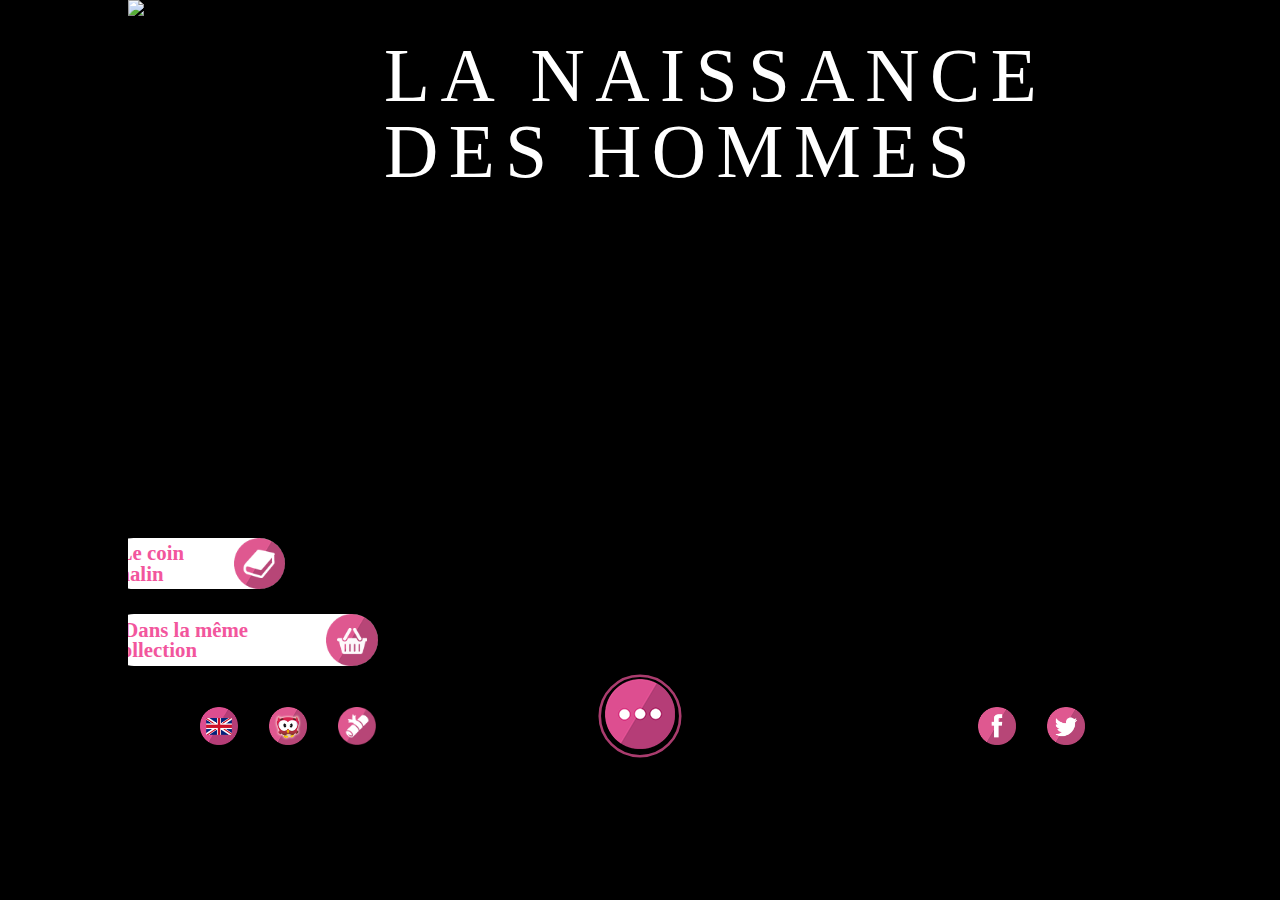
==== index.html @ 9b453ee8 "modifs" ====
<!DOCTYPE html>
<html>
    <head>
        <meta charset="utf-8" />
             <meta name="apple-mobile-web-app-capable" content="yes" />
		<script type="text/javascript" src="fr/js/jquery.js"></script>
		
		
 
      <!-- Plugin jQuery pour animations basées sur courbe de Bézier (ex : sinusoïde) -->
   

<script src="fr/js/jquery-ui.min.js"></script>
<!-- API CCom Interactive -->
<script src="fr/js/ccom.js"></script>
<!-- script rindra -->
 <script type="text/javascript" src="fr/js/script.js"></script>
 
 <script src="cordova.js"></script>

	<link rel="stylesheet" type="text/css" href="fr/css/style.css" />
        <link rel="apple-touch-icon" href="fr/iconoracle.png" />
        <style type="text/css">
		
		@font-face {
    font-family: "zilah";
    src: url(fr/img/zillah.otf);
		}
		@font-face{
	font-family: "Offside";
	src: url(fr/img/Offside-Regular.ttf);
}
  @font-face {
	font-family: "Lucida Grande";
	src: url(fr/img/LucidaGrande.ttc);
}
@font-face {
	font-family: "EccentricStd";
	src: url(fr/img/EccentricStd.otf);
}

@font-face{
	font-family: "Offside-Regular";
	src: url(fr/img/Offside-Regular.ttf);
}
  
  body {
	  font-family: "Offside-Regular";
  }
        #autreslivres {
    background-color: rgba(223, 233, 235, 0.7);
    border-radius: 10px;
    height: 85%;
    overflow: auto;
    padding: 0.9%;
    position: absolute;
    right: 5%;
    top: 7%;
    width: 15%;
    z-index: 2;
	}
	
.livre {
	width:100%;
	overflow:none;

}


#background img {
    height: 100%;
    left: 0;
    margin-left: auto;
    margin-right: auto;
    position: absolute;
    top: 0;
}


#titreCollec {
	font-family: "EccentricStd";
	font-weight: normal;
	color:#4e7b7a;
	font-size: 1.6em;
}

#lecture {
    height: 10%;
    width: 40%;
    z-index: 6;
}

#reduire {
	height: 3.1%;
    left: 92%;
    position: absolute;
    top: 3%;
    width: 4%;
    z-index: 6;
}

.plusMoins{
background-image: url(img/btn-ouvrir.png);
    background-repeat: no-repeat;
    background-size: 65% 100%;
    float: left;
    height: 100%;
    margin-right: 5%;
    width: 94%;
}

#titreCOUV {
	color: #fff;
    font-family: "zillah";
    font-size: 4.7em;
    font-weight: normal;
    height: 30%;
    left: 25%;
    letter-spacing: 0.14em;
    line-height: 1;
    position: absolute;
    top: 5%;
    width: 70%;
    z-index: 6;
}



#boiteBoutons{
	height: 5%;
    left: 4%;
    position: absolute;
    top: 92%;
    width: 30%;
    z-index: 6;

}

#boiteBoutons img {
	height:100%;
	float:left;
	margin-left:10%;
	
}

#boiteBoutons2{
	height: 5%;
    right: 5%;
    position: absolute;
    top: 92%;
    width: 15%;
    z-index: 6;

}

#boiteBoutons2 img {
	height:100%;
	float:left;
	margin-left:20%;
	
}

#btnChouette{
	height:100%;
	width:18%;
	background-image:urlfr/(resources/couv/img/btnChouette.png);
	background-repeat:no-repeat;
	background-size: 100% auto;
}
#btnanglais{
	background-image: url("fr/resources/couv/img/drapeau-anglais");
    background-repeat: no-repeat;
    background-size: 100% auto;
    height: 100%;
    left: 0%;
    position: absolute;
    top: 0;
    width: 18%;
}
#btnInfo{
	background-image: url("fr/resources/couv/img/btnInfo.png");
    background-repeat: no-repeat;
    background-size: 100% auto;
    height: 100%;
    left: 34%;
    position: absolute;
    top: 0;
    width: 18%;
}

#btnSon{
	background-image: url("fr/resources/couv/img/btnSon.png");
    background-repeat: no-repeat;

    background-size: 100% auto;
    height: 100%;
    left: 66%;
    position: absolute;
    top: 0;
    width: 18%;
}

#wrapper {
	  width: 1024px;
  margin-left:auto!important;
  margin-right:auto!important;
  height: 768px;
	
    position: relative!important;
	overflow:hidden;
}

#histoire {
	   
    top: 80%;
    left: -2%;
	 color: #f2569d;
	height:auto;
    /* overflow: hidden; */
    position: absolute;
    /* text-align: center; */
    z-index: 16;
    text-decoration: none;
    text-indent: 5%;
    background-color: #fff;
    padding: 0.5%;
    font-family: verdana;
	background-image:url("fr/img/icone-panier.png");
	background-repeat:no-repeat;
	background-size:contain;
	background-position:right;
	border-radius:2em;
	padding-right:5%;
	padding-top:0.5%;
	padding-bottom:0.5%;
	 
	font-weight:bold;
	font-size:1.3em;
	
	
}

#histoire a {
	 color: #f2569d;
}

#coinmalin {
	   
    top: 70%;
    left: -2%;
	 color: #f2569d;
	height:auto;
    /* overflow: hidden; */
    position: absolute;
    /* text-align: center; */
    z-index: 16;
   
    text-indent: 5%;
    background-color: #fff;
    padding: 0.5%;
    font-family: verdana;
	background-image:url("fr/img/icone-livre.png");
	background-repeat:no-repeat;
	background-size:contain;
	background-position:right;
	border-radius:2em;
	padding-right:5%;
	padding-top:0.5%;
	padding-bottom:0.5%;
	 
	font-weight:bold;
	font-size:1.3em;
	
	
}

#coinmalin a {
	 color: #f2569d;
	  text-decoration: none;
}

.chapitrepalpite {
	bottom: 0.25%;
    left: 45.15%;
	    height: 13.1%;
    width: 10.5%;
	position:absolute;
	opacity:0.7;
	
	z-index:9;
	
}
.swiper-container {
	margin:0 auto;
	position:relative;
	overflow:hidden;
	-webkit-backface-visibility:hidden;
	-moz-backface-visibility:hidden;
	-ms-backface-visibility:hidden;
	-o-backface-visibility:hidden;
	backface-visibility:hidden;
	/* Fix of Webkit flickering */
	z-index:1;
}
.swiper-container {
  width: 1024px;
  margin-left:auto!important;
  margin-right:auto!important;
  height: 768px;
 
  text-align: center;
}

.presentationlivre a{
	margin-bottom:10px;
}

        </style>
       
        
        <title>LA NAISSANCE DES HOMMES</title>
	</head>
	<body>

		<div id="wrapper">
            
           

            <div id="titreCOUV">LA NAISSANCE<br> DES HOMMES
            </div>
     
         		
          <div id="histoire" class="titre"> Dans la même collection</div>
        <a href="fr/coinmalin.html"><div id="coinmalin" class="titre">Le coin malin</div></a>
        
        
        
      
        
<!--getFileContents
        <div id="navigation">
		 <ul class="bateaux">
        <li><p><a href="chapitre1.html">L'histoire</a></p></li>
        <li><p><a href="coinmalin.html">coin malin</a></p></li>
        </ul>
        </div>-->
        
        <div id="reduire"><div id="plusMoins" class="plusMoins"></div></div>
        <div id="boiteBoutons">
        	<a href="index_en.html"> <img src="fr/img/drapeau-anglais.png" id="anglais"  ></a>
          <img src="fr/img/chouette-icon.png" id="oracle"  alt=""/> 
<!--          <img src="fr/img/icone-info.png" id="information" alt=""/> -->
          <img src="fr/img/references.png" alt="" id="references"/> </div> 
          
          
          <div id="boiteBoutons2">
      
       
       
         <img src="fr/img/fb.png" id="facebook"  alt=""/>
        <img src="fr/img/twitter.png" id="twitter"  alt=""/> </div> 
       <div class="chapitrepalpite">
       <svg width="100%" height="100%">
  <circle id="orange-circle" r="30" cx="50" cy="50" fill="transparent"  stroke="#f2569d" stroke-width="6"   />
  
  <animate 
           xlink:href="#orange-circle"
           attributeName="r"
           from="30"
           to="45" 
           dur="1s"
         repeatCount="indefinite"
            />
			 <animate 
           xlink:href="#orange-circle"
           attributeName="stroke-width"
           from="6"
           to="1" 
           dur="1s"
         repeatCount="indefinite"
            />
</svg>
       </div>
       
        
       
        <!--<div id="autreslivres">
        
        <div id="titreCollec">Dans la même collection</div>
        	<div >
            <img src="resources/couv/img/origine.jpg" class="livre"> </div>
            <div class="livre"> <img src="resources/couv/img/jason.jpg" class="livre">
            </div>
           
        
        </div>-->
        
        
			
			<div id="background" ><!-- ici seront chargés les background des pages -->
		<img id="page" src="fr/resources/couv.jpg" />
			</div>
			 <div class="pagination"></div>
  <div id="nav">
    <div id="menu"> <img id="menuImg" src="fr/img/menu.png" alt="menu" /> </div>
  </div>
		
	
         <div class="popup chapitres">
        <div class="croixfermeture chapitresfermer"><img src="fr/img/croix.png"  alt=""/></div>
        <h2>L'histoire</h2>
        <div class="imageschapitres"> <a href="fr/chapitre1.html"> <img src="fr/resources/menu1.jpg" class=""  alt=""/> </a></div>
          <div class="imageschapitres"> <a href="fr/chapitre2.html"> <img src="fr/resources/menu2.jpg"  alt=""/> </a></div>
           <div class="imageschapitres"><a href="fr/chapitre3.html"> <img src="fr/resources/menu3.jpg"  alt=""/> </a></div>
         <div class="imageschapitres">  <a href="fr/chapitre4.html"> <img src="fr/resources/menu4.jpg"  alt=""/> </a></div>
          <div class="imageschapitres"> <a href="fr/chapitre5.html"> <img src="fr/resources/menu5.jpg"  alt=""/> </a></div>
           <div class="imageschapitres"><a href="fr/coinmalin.html"> <img src="fr/resources/menu6.jpg"  alt=""/> </a></div>
        
        
        </div>
        
        <div class="popup collection">
        <div class="croixfermeture collectionfermer"><img src="fr/img/croix.png"  alt=""/></div>
        <h2>Dans la même collection</h2>
        
        <div class="overflow">
        <div class="presentationlivre bgrose" id="monde" >
        	<div class="iconelivre">  <img src="fr/img/icons/iconoriginemonde.png"  alt=""/></div>
            <div class="descriptionlivre">
            <h3 id="monde"> <a href="#" > L'Origine du Monde</a></h3>
            <p class="rose"><a href="#" > Au début règne le Chaos, puis le Ciel qui recouvre la Terre. Enfermé dans les profondeurs, le titan Chronos veut devenir maître de l’univers...</a></p>
            </div>
            
        
        </div>
        
        <div class="presentationlivre " id="thesee">
        	<div class="iconelivre"><a href="#" > <img src="fr/img/icons/iconthesee.png"  alt=""/></a></div>
            <div class="descriptionlivre">
            <h3> <a href="#" > Minos et Thésée</a></h3>
            <p class="rose"><a href="#" >  Athènes doit  livrer chaque année neuf jeunes hommes et neuf jeunes filles en pâture au terrible Minotaure.
Qui la délivrera de cette malédiction ?</a></p>
            </div>
            
        
        </div>
        
        <div class="presentationlivre bgrose" id="hommes">
        	<div class="iconelivre"><a href="#" > <img src="fr/img/icons/iconoriginehommes.png"  alt=""/></a></div>
            <div class="descriptionlivre">
            <h3> <a href="#"> La naissance des hommes</a></h3>
            <p class="rose"><a href="#" > Les hommes sont des créatures démunies de tout, plus misérables que les vers de terre. Comment vont ils survivre ? Heureusement, le titan Prométhée les prend en pitié...</a></p>
            </div>
            
        
        </div>
        
        <div class="presentationlivre " id="jason">
        	<div class="iconelivre"><a href="#" > <img src="fr/img/icons/iconjason.png"  alt=""/></a></div>
            <div class="descriptionlivre">
            <h3><a href="#" > Jason et les argonautes</a></h3>
            <p class="rose"> <a href="#" > Pour retrouver son trône, Jason doit conquérir la Toison d’Or. Pour cela, il recrute les plus grands héros de la Grèce, les  argonautes.</a></p>
            </div>
            
        
        </div>
        
        <div class="presentationlivre bgrose" id="psyche">
        	<div class="iconelivre"> <a href="#" > <img src="fr/img/icons/iconamour.png"  alt=""/></a></div>
            <div class="descriptionlivre">
            <h3> <a href="#" > Amour et Psyché</a></h3>
            <p class="rose"> <a href="#" > La princesse Psyché est si belle qu’elle a rendu jalouse la déesse Aphrodite. Comment s'en sortira t-elle ?</a></p>
            </div>
            
        
        </div>
        </div>
        
        </div>
       
       <div class="popup references">
        <div class="croixfermeture referencesfermer"><img src="fr/img/croix.png"  alt=""/></div>
        <h2>Bibliographie</h2>
       <div class="overflow">
       <div class="bibliographie">
       <div class="genre titre">Littérature grecque</div>
       <div class="left w70"  >Homère, <em>“Illiade” et “Odyssée”</em><br>
Hésiode, <em>“Théogonie”</em><br>
Eschyle, <em>Pièces</em><br>
Euripide, <em>Pièces</em><br>
Sophocle, <em>Pièces</em><br>
Platon, <em>Dialogues</em><br>
</div>
       </div>
       
        <div class="bibliographie">
       <div class="genre titre" >Littérature latine</div>
       <div class="left w70">Ovide, <em>“Les métamorphoses”</em><br>
Virgile, <em>“Enéide”</em><br>
Sénèque, <em>Pièces</em><br>
Apulée, <em>“L’âne d’or”</em>
</div>
       </div>
       
        <div class="bibliographie">
       <div class="genre titre" >Littérature française</div>
       <div class="left w70">Racine, <em>Pièces </em><br>
Corneille,<em> Pièces</em><br>
Giraudoux, <em>Pièces</em><br>
Jean Anouilh, <em>“Antigone”</em>
</div>
       </div>
        <div class="bibliographie">
       <div class="genre titre" >Critiques et études</div>
       <div class="left w70">
            
      
       Paul Veyne, <em>“Les Grecs ont-ils cru à leurs mythes ?” </em><br>
Moses Finley, <em>“Le monde d’Ulysse”</em><br>
Jacqueline de Romilly, <em>“La tragédie grecque”</em><br>
Friedrich Nietzsche, <em>“La naissance de la tragédie”</em> <br>

</div>
       </div>
       
     
        <div class="bibliographie">
       <div class="genre titre" >Encyclopédie</div>
       <div class="left w70">
       
       Wikipédia : l’encyclopédie libre et bénévole
</div>
       </div>
       </div>
       
       </div>
       
         <div class="popup equipe">
        <div class="croixfermeture equipefermer"><img src="fr/img/croix.png"  alt=""/></div>
        <h2>Oracle, c'est quoi ?</h2>
       <div>
       <div class="genre titre">&nbsp;</div>
       <div class="biblio">
       
       <p class="rose" >
       Oracle Edition est née du désir de proposer les histoires anciennes, les légendes populaires et les mythes fondateurs sous la forme de livres numériques illustrés, animés et sonorisés.
       </p>
       <p>Nous croyons que ces histoires sont les plus belles et les plus intelligentes qui ont jamais été racontées…  que ce sont les plus belles parce que ce sont les plus intelligentes ! Sources d’inspiration inépuisables pour les artistes au fil des siècles, elles ont structuré notre civilisation.
       </p>
       <p class="rose" style="text-align:center;" ><em><strong>« Ce ne sont pas juste des histoires, ce sont des univers. »</strong></em></p>
       <p>Quand on prétend qu’on va instruire les enfants en les amusant on court un double risque : celui d’être ennuyeux et de ne pas amuser, celui d’être superficiel et de ne pas instruire. Nous espérons éviter ce double écueil : les légendes et les mythes sont par définition des sources d’apprentissage. C’est donc logiquement que nous les traitons de façon pédagogique.</p>
       <p>

La réalisation de ces livres numériques a nécessité de rassembler une équipe pluridisciplinaire : chef de projet / éditeur, illustrateurs, graphiste, animateur, développeurs, acteurs... 
       </p>
  <p>
  
  
      <img src="fr/img/btn-equipe.png" class="boutonequipe" id="equipe"  alt=""/> </p>
       </div>
       </div>
       </div>
       
    <!--  Facebook-->
       <div class="parentalgate" id="facebookgate1">
      <h2> Autorisation parentale</h2>
     
       <div class="reponseparents"> 
            <p class="rose" style="text-align:center;" ><em><strong>Quelle est la capitale de la Grèce ?</strong></em></p>
     <ul><li> <a href="#" onclick="cordova.InAppBrowser.open('https://www.facebook.com/Oracle-%C3%89ditions-490954901072101/', '_system');">&#8226; Athènes </a> <li></li> <a href="#" id="facebookclose" class="closepopup">&#8226; Washington</a><li></li><a href="#" id="facebookclose" class="closepopup">&#8226; Paris</a></li></ul>
       </div>
       <p>&nbsp;</p>
       </div>
       
        <div class="parentalgate" id="facebookgate2">
      <h2> Autorisation parentale</h2>
     
       <div class="reponseparents"> 
            <p class="rose" style="text-align:center;" ><em><strong>Lequel de ces personnage est un roi grec ?</strong></em></p>
    <ul><li> <a href="#" id="facebookclose" class="closepopup">&#8226; Napoléon</a><li></li> <a href="#" onclick="cordova.InAppBrowser.open('https://www.facebook.com/Oracle-%C3%89ditions-490954901072101/', '_system');">&#8226; Agamemnon </a> <li></li> <a href="#" id="facebookclose" class="closepopup">&#8226; Lincoln</a></li></ul>
       </div>
       <p>&nbsp;</p>
       </div>
       
        <div class="parentalgate" id="facebookgate3">
      <h2> Autorisation parentale</h2>
     
       <div class="reponseparents"> 
            <p class="rose" style="text-align:center;" ><em><strong>Laquelle de ces îles est une île grecque ?</strong></em></p>
    <ul><li><a href="#" id="facebookclose" class="closepopup">&#8226; La Corse</a><li></li> <a href="#" id="facebookclose" class="closepopup">&#8226; Le Sri Lanka</a> <li></li>  <a href="#" onclick="cordova.InAppBrowser.open('https://www.facebook.com/Oracle-%C3%89ditions-490954901072101/', '_system');">&#8226;  Lesbos </a>
  </li></ul>
       </div>
       <p>&nbsp;</p>
       </div>
       
        <div class="parentalgate" id="facebookgate4">
      <h2> Autorisation parentale</h2>
     
       <div class="reponseparents"> 
            <p class="rose" style="text-align:center;" ><em><strong>Quel est le pays où ont été inventés les jeux olympiques ?</strong></em></p>
    <ul><li> <a href="#" id="facebookclose" class="closepopup">&#8226; Les Etats Unis d'Amérique</a><li></li>   <a href="#" id="facebookclose" class="closepopup">&#8226; Angola</a><li></li>   <a href="#" onclick="cordova.InAppBrowser.open('https://www.facebook.com/Oracle-%C3%89ditions-490954901072101/', '_system');">&#8226;  La Grèce </a> </li></ul>
       </div>
       <p>&nbsp;</p>
       </div>
       
        <div class="parentalgate" id="facebookgate5">
      <h2> Autorisation parentale</h2>
     
       <div class="reponseparents"> 
            <p class="rose" style="text-align:center;" ><em><strong>Qui est considéré comme le père de la philosophie ?</strong></em></p>
     <ul><li> <a href="#" onclick="cordova.InAppBrowser.open('https://www.facebook.com/Oracle-%C3%89ditions-490954901072101/', '_system');">&#8226;  Socrate </a><li></li> <a href="#" id="facebookclose" class="closepopup">&#8226; Léonard de Vinci</a><li></li> <a href="#" id="facebookclose" class="closepopup">&#8226; Albert Einstein</a></li></ul>
       </div>
       <p>&nbsp;</p>
       </div>
      
       
       
       
       
      <!-- Twitter-->
      
          <div class="parentalgate" id="twittergate1">
      <h2> Autorisation parentale</h2>
     
       <div class="reponseparents"> 
            <p class="rose" style="text-align:center;" ><em><strong>Quelle est la capitale de la Grèce ?</strong></em></p>
     <ul><li> <a href="#" onclick="cordova.InAppBrowser.open('https://twitter.com/OracleEditions', '_system');">&#8226; Athènes </a> <li></li> <a href="#" id="facebookclose" class="closepopup">&#8226; Washington</a><li></li><a href="#" id="facebookclose" class="closepopup">&#8226; Paris</a></li></ul>
       </div>
       <p>&nbsp;</p>
       </div>
       
        <div class="parentalgate" id="twittergate2">
      <h2> Autorisation parentale</h2>
     
       <div class="reponseparents"> 
            <p class="rose" style="text-align:center;" ><em><strong>Lequel de ces personnage est un roi grec ?</strong></em></p>
    <ul><li> <a href="#" id="facebookclose" class="closepopup">&#8226; Napoléon</a><li></li> <a href="#" onclick="cordova.InAppBrowser.open('https://twitter.com/OracleEditions', '_system');">&#8226; Agamemnon </a> <li></li> <a href="#" id="facebookclose" class="closepopup">&#8226; Lincoln</a></li></ul>
       </div>
       <p>&nbsp;</p>
       </div>
       
        <div class="parentalgate" id="twittergate3">
      <h2> Autorisation parentale</h2>
     
       <div class="reponseparents"> 
            <p class="rose" style="text-align:center;" ><em><strong>Laquelle de ces îles est une île grecque ?</strong></em></p>
    <ul><li><a href="#" id="facebookclose" class="closepopup">&#8226; La Corse</a><li></li> <a href="#" id="facebookclose" class="closepopup">&#8226; Le Sri Lanka</a> <li></li>  <a href="#" onclick="cordova.InAppBrowser.open('https://twitter.com/OracleEditions', '_system');">&#8226;  Lesbos </a>
  </li></ul>
       </div>
       <p>&nbsp;</p>
       </div>
       
        <div class="parentalgate" id="twittergate4">
      <h2> Autorisation parentale</h2>
     
       <div class="reponseparents"> 
            <p class="rose" style="text-align:center;" ><em><strong>Quel est le pays où ont été inventés les jeux olympiques ?</strong></em></p>
    <ul><li> <a href="#" id="facebookclose" class="closepopup">&#8226; Les Etats Unis d'Amérique</a><li></li>   <a href="#" id="facebookclose" class="closepopup">&#8226; Angola</a><li></li>   <a href="#" onclick="cordova.InAppBrowser.open('https://twitter.com/OracleEditions', '_system');">&#8226;  La Grèce </a> </li></ul>
       </div>
       <p>&nbsp;</p>
       </div>
       
        <div class="parentalgate" id="twittergate5">
      <h2> Autorisation parentale</h2>
     
       <div class="reponseparents"> 
            <p class="rose" style="text-align:center;" ><em><strong>Qui est considéré comme le père de la philosophie ?</strong></em></p>
     <ul><li> <a href="#" onclick="cordova.InAppBrowser.open('https://twitter.com/OracleEditions', '_system');">&#8226;  Socrate </a><li></li> <a href="#" id="facebookclose" class="closepopup">&#8226; Léonard de Vinci</a><li></li> <a href="#" id="facebookclose" class="closepopup">&#8226; Albert Einstein</a></li></ul>
       </div>
       <p>&nbsp;</p>
       </div>
      
      
       
       
      <!-- Equipe-->
      
            <div class="parentalgate" id="equipegate1">
      <h2> Autorisation parentale</h2>
     
       <div class="reponseparents"> 
            <p class="rose" style="text-align:center;" ><em><strong>Quelle est la capitale de la Grèce ?</strong></em></p>
     <ul><li> <a href="#" onclick="cordova.InAppBrowser.open('http://oracle-editions.com/equipe-oracle/', '_system');">&#8226; Athènes </a> <li></li> <a href="#" id="facebookclose" class="closepopup">&#8226; Washington</a><li></li><a href="#" id="facebookclose" class="closepopup">&#8226; Paris</a></li></ul>
       </div>
       <p>&nbsp;</p>
       </div>
       
        <div class="parentalgate" id="equipegate2">
      <h2> Autorisation parentale</h2>
     
       <div class="reponseparents"> 
            <p class="rose" style="text-align:center;" ><em><strong>Lequel de ces personnage est un roi grec ?</strong></em></p>
    <ul><li> <a href="#" id="facebookclose" class="closepopup">&#8226; Napoléon</a><li></li> <a href="#" onclick="cordova.InAppBrowser.open('http://oracle-editions.com/equipe-oracle/', '_system');">&#8226; Agamemnon </a> <li></li> <a href="#" id="facebookclose" class="closepopup">&#8226; Lincoln</a></li></ul>
       </div>
       <p>&nbsp;</p>
       </div>
       
        <div class="parentalgate" id="equipegate3">
      <h2> Autorisation parentale</h2>
     
       <div class="reponseparents"> 
            <p class="rose" style="text-align:center;" ><em><strong>Laquelle de ces îles est une île grecque ?</strong></em></p>
    <ul><li><a href="#" id="facebookclose" class="closepopup">&#8226; La Corse</a><li></li> <a href="#" id="facebookclose" class="closepopup">&#8226; Le Sri Lanka</a> <li></li>  <a href="#" onclick="cordova.InAppBrowser.open('http://oracle-editions.com/equipe-oracle/', '_system');">&#8226;  Lesbos </a>
  </li></ul>
       </div>
       <p>&nbsp;</p>
       </div>
       
        <div class="parentalgate" id="equipegate4">
      <h2> Autorisation parentale</h2>
     
       <div class="reponseparents"> 
            <p class="rose" style="text-align:center;" ><em><strong>Quel est le pays où ont été inventés les jeux olympiques ?</strong></em></p>
    <ul><li> <a href="#" id="facebookclose" class="closepopup">&#8226; Les Etats Unis d'Amérique</a><li></li>   <a href="#" id="facebookclose" class="closepopup">&#8226; Angola</a><li></li>   <a href="#" onclick="cordova.InAppBrowser.open('http://oracle-editions.com/equipe-oracle/', '_system');">&#8226;  La Grèce </a> </li></ul>
       </div>
       <p>&nbsp;</p>
       </div>
       
        <div class="parentalgate" id="equipegate5">
      <h2> Autorisation parentale</h2>
     
       <div class="reponseparents"> 
            <p class="rose" style="text-align:center;" ><em><strong>Qui est considéré comme le père de la philosophie ?</strong></em></p>
     <ul><li> <a href="#" onclick="cordova.InAppBrowser.open('http://oracle-editions.com/equipe-oracle/', '_system');">&#8226;  Socrate </a><li></li> <a href="#" id="facebookclose" class="closepopup">&#8226; Léonard de Vinci</a><li></li> <a href="#" id="facebookclose" class="closepopup">&#8226; Albert Einstein</a></li></ul>
       </div>
       <p>&nbsp;</p>
       </div>
      
      
        
       
       <!-- Thesee-->
       
          <div class="parentalgate" id="theseegate1">
      <h2> Autorisation parentale</h2>
     
       <div class="reponseparents"> 
            <p class="rose" style="text-align:center;" ><em><strong>Quelle est la capitale de la Grèce ?</strong></em></p>
     <ul><li> <a href="#" onclick="cordova.InAppBrowser.open('http://oracle-editions.com/achat-minos-et-thesee/', '_system');">&#8226; Athènes </a> <li></li> <a href="#" id="facebookclose" class="closepopup">&#8226; Washington</a><li></li><a href="#" id="facebookclose" class="closepopup">&#8226; Paris</a></li></ul>
       </div>
       <p>&nbsp;</p>
       </div>
       
        <div class="parentalgate" id="theseegate2">
      <h2> Autorisation parentale</h2>
     
       <div class="reponseparents"> 
            <p class="rose" style="text-align:center;" ><em><strong>Lequel de ces personnage est un roi grec ?</strong></em></p>
    <ul><li> <a href="#" id="facebookclose" class="closepopup">&#8226; Napoléon</a><li></li> <a href="#" onclick="cordova.InAppBrowser.open('http://oracle-editions.com/achat-minos-et-thesee/', '_system');">&#8226; Agamemnon </a> <li></li> <a href="#" id="facebookclose" class="closepopup">&#8226; Lincoln</a></li></ul>
       </div>
       <p>&nbsp;</p>
       </div>
       
        <div class="parentalgate" id="theseegate3">
      <h2> Autorisation parentale</h2>
     
       <div class="reponseparents"> 
            <p class="rose" style="text-align:center;" ><em><strong>Laquelle de ces îles est une île grecque ?</strong></em></p>
    <ul><li><a href="#" id="facebookclose" class="closepopup">&#8226; La Corse</a><li></li> <a href="#" id="facebookclose" class="closepopup">&#8226; Le Sri Lanka</a> <li></li>  <a href="#" onclick="cordova.InAppBrowser.open('http://oracle-editions.com/achat-minos-et-thesee/', '_system');">&#8226;  Lesbos </a>
  </li></ul>
       </div>
       <p>&nbsp;</p>
       </div>
       
        <div class="parentalgate" id="theseegate4">
      <h2> Autorisation parentale</h2>
     
       <div class="reponseparents"> 
            <p class="rose" style="text-align:center;" ><em><strong>Quel est le pays où ont été inventés les jeux olympiques ?</strong></em></p>
    <ul><li> <a href="#" id="facebookclose" class="closepopup">&#8226; Les Etats Unis d'Amérique</a><li></li>   <a href="#" id="facebookclose" class="closepopup">&#8226; Angola</a><li></li>   <a href="#" onclick="cordova.InAppBrowser.open('http://oracle-editions.com/achat-minos-et-thesee/', '_system');">&#8226;  La Grèce </a> </li></ul>
       </div>
       <p>&nbsp;</p>
       </div>
       
        <div class="parentalgate" id="theseegate5">
      <h2> Autorisation parentale</h2>
     
       <div class="reponseparents"> 
            <p class="rose" style="text-align:center;" ><em><strong>Qui est considéré comme le père de la philosophie ?</strong></em></p>
     <ul><li> <a href="#" onclick="cordova.InAppBrowser.open('http://oracle-editions.com/achat-minos-et-thesee/', '_system');">&#8226;  Socrate </a><li></li> <a href="#" id="facebookclose" class="closepopup">&#8226; Léonard de Vinci</a><li></li> <a href="#" id="facebookclose" class="closepopup">&#8226; Albert Einstein</a></li></ul>
       </div>
       <p>&nbsp;</p>
       </div>
       
       
       
       <!-- Monde-->
       
        <div class="parentalgate" id="mondegate1">
      <h2> Autorisation parentale</h2>
     
       <div class="reponseparents"> 
            <p class="rose" style="text-align:center;" ><em><strong>Quelle est la capitale de la Grèce ?</strong></em></p>
     <ul><li> <a href="#" onclick="cordova.InAppBrowser.open('http://oracle-editions.com/achat-lorigine-du-monde/', '_system');">&#8226; Athènes </a> <li></li> <a href="#" id="facebookclose" class="closepopup">&#8226; Washington</a><li></li><a href="#" id="facebookclose" class="closepopup">&#8226; Paris</a></li></ul>
       </div>
       <p>&nbsp;</p>
       </div>
       
        <div class="parentalgate" id="mondegate2">
      <h2> Autorisation parentale</h2>
     
       <div class="reponseparents"> 
            <p class="rose" style="text-align:center;" ><em><strong>Lequel de ces personnage est un roi grec ?</strong></em></p>
    <ul><li> <a href="#" id="facebookclose" class="closepopup">&#8226; Napoléon</a><li></li> <a href="#" onclick="cordova.InAppBrowser.open('http://oracle-editions.com/achat-lorigine-du-monde/', '_system');">&#8226; Agamemnon </a> <li></li> <a href="#" id="facebookclose" class="closepopup">&#8226; Lincoln</a></li></ul>
       </div>
       <p>&nbsp;</p>
       </div>
       
        <div class="parentalgate" id="mondegate3">
      <h2> Autorisation parentale</h2>
     
       <div class="reponseparents"> 
            <p class="rose" style="text-align:center;" ><em><strong>Laquelle de ces îles est une île grecque ?</strong></em></p>
    <ul><li><a href="#" id="facebookclose" class="closepopup">&#8226; La Corse</a><li></li> <a href="#" id="facebookclose" class="closepopup">&#8226; Le Sri Lanka</a> <li></li>  <a href="#" onclick="cordova.InAppBrowser.open('http://oracle-editions.com/achat-lorigine-du-monde/', '_system');">&#8226;  Lesbos </a>
  </li></ul>
       </div>
       <p>&nbsp;</p>
       </div>
       
        <div class="parentalgate" id="mondegate4">
      <h2> Autorisation parentale</h2>
     
       <div class="reponseparents"> 
            <p class="rose" style="text-align:center;" ><em><strong>Quel est le pays où ont été inventés les jeux olympiques ?</strong></em></p>
    <ul><li> <a href="#" id="facebookclose" class="closepopup">&#8226; Les Etats Unis d'Amérique</a><li></li>   <a href="#" id="facebookclose" class="closepopup">&#8226; Angola</a><li></li>   <a href="#" onclick="cordova.InAppBrowser.open('http://oracle-editions.com/achat-lorigine-du-monde/', '_system');">&#8226;  La Grèce </a> </li></ul>
       </div>
       <p>&nbsp;</p>
       </div>
       
        <div class="parentalgate" id="mondegate5">
      <h2> Autorisation parentale</h2>
     
       <div class="reponseparents"> 
            <p class="rose" style="text-align:center;" ><em><strong>Qui est considéré comme le père de la philosophie ?</strong></em></p>
     <ul><li> <a href="#" onclick="cordova.InAppBrowser.open('http://oracle-editions.com/achat-lorigine-du-monde/', '_system');">&#8226;  Socrate </a><li></li> <a href="#" id="facebookclose" class="closepopup">&#8226; Léonard de Vinci</a><li></li> <a href="#" id="facebookclose" class="closepopup">&#8226; Albert Einstein</a></li></ul>
       </div>
       <p>&nbsp;</p>
       </div>
       

       <!-- Hommes-->
       
          <div class="parentalgate" id="hommesgate1">
      <h2> Autorisation parentale</h2>
     
       <div class="reponseparents"> 
            <p class="rose" style="text-align:center;" ><em><strong>Quelle est la capitale de la Grèce ?</strong></em></p>
     <ul><li> <a href="#" onclick="cordova.InAppBrowser.open('http://oracle-editions.com/achat-la-naissance-des-hommes/', '_system');">&#8226; Athènes </a> <li></li> <a href="#" id="facebookclose" class="closepopup">&#8226; Washington</a><li></li><a href="#" id="facebookclose" class="closepopup">&#8226; Paris</a></li></ul>
       </div>
       <p>&nbsp;</p>
       </div>
       
        <div class="parentalgate" id="hommesgate2">
      <h2> Autorisation parentale</h2>
     
       <div class="reponseparents"> 
            <p class="rose" style="text-align:center;" ><em><strong>Lequel de ces personnage est un roi grec ?</strong></em></p>
    <ul><li> <a href="#" id="facebookclose" class="closepopup">&#8226; Napoléon</a><li></li> <a href="#" onclick="cordova.InAppBrowser.open('http://oracle-editions.com/achat-la-naissance-des-hommes/', '_system');">&#8226; Agamemnon </a> <li></li> <a href="#" id="facebookclose" class="closepopup">&#8226; Lincoln</a></li></ul>
       </div>
       <p>&nbsp;</p>
       </div>
       
        <div class="parentalgate" id="hommesgate3">
      <h2> Autorisation parentale</h2>
     
       <div class="reponseparents"> 
            <p class="rose" style="text-align:center;" ><em><strong>Laquelle de ces îles est une île grecque ?</strong></em></p>
    <ul><li><a href="#" id="facebookclose" class="closepopup">&#8226; La Corse</a><li></li> <a href="#" id="facebookclose" class="closepopup">&#8226; Le Sri Lanka</a> <li></li>  <a href="#" onclick="cordova.InAppBrowser.open('http://oracle-editions.com/achat-la-naissance-des-hommes/', '_system');">&#8226;  Lesbos </a>
  </li></ul>
       </div>
       <p>&nbsp;</p>
       </div>
       
        <div class="parentalgate" id="hommesgate4">
      <h2> Autorisation parentale</h2>
     
       <div class="reponseparents"> 
            <p class="rose" style="text-align:center;" ><em><strong>Quel est le pays où ont été inventés les jeux olympiques ?</strong></em></p>
    <ul><li> <a href="#" id="facebookclose" class="closepopup">&#8226; Les Etats Unis d'Amérique</a><li></li>   <a href="#" id="facebookclose" class="closepopup">&#8226; Angola</a><li></li>   <a href="#" onclick="cordova.InAppBrowser.open('http://oracle-editions.com/achat-la-naissance-des-hommes/', '_system');">&#8226;  La Grèce </a> </li></ul>
       </div>
       <p>&nbsp;</p>
       </div>
       
        <div class="parentalgate" id="hommesgate5">
      <h2> Autorisation parentale</h2>
     
       <div class="reponseparents"> 
            <p class="rose" style="text-align:center;" ><em><strong>Qui est considéré comme le père de la philosophie ?</strong></em></p>
     <ul><li> <a href="#" onclick="cordova.InAppBrowser.open('http://oracle-editions.com/achat-la-naissance-des-hommes/', '_system');">&#8226;  Socrate </a><li></li> <a href="#" id="facebookclose" class="closepopup">&#8226; Léonard de Vinci</a><li></li> <a href="#" id="facebookclose" class="closepopup">&#8226; Albert Einstein</a></li></ul>
       </div>
       <p>&nbsp;</p>
       </div>
       
       
   
       <!-- Jason-->
             <div class="parentalgate" id="jasongate1">
      <h2> Autorisation parentale</h2>
     
       <div class="reponseparents"> 
            <p class="rose" style="text-align:center;" ><em><strong>Quelle est la capitale de la Grèce ?</strong></em></p>
     <ul><li> <a href="#" onclick="cordova.InAppBrowser.open('http://oracle-editions.com/achat-jason-et-les-argonautes/', '_system');">&#8226; Athènes </a> <li></li> <a href="#" id="facebookclose" class="closepopup">&#8226; Washington</a><li></li><a href="#" id="facebookclose" class="closepopup">&#8226; Paris</a></li></ul>
       </div>
       <p>&nbsp;</p>
       </div>
       
        <div class="parentalgate" id="jasongate2">
      <h2> Autorisation parentale</h2>
     
       <div class="reponseparents"> 
            <p class="rose" style="text-align:center;" ><em><strong>Lequel de ces personnage est un roi grec ?</strong></em></p>
    <ul><li> <a href="#" id="facebookclose" class="closepopup">&#8226; Napoléon</a><li></li> <a href="#" onclick="cordova.InAppBrowser.open('http://oracle-editions.com/achat-jason-et-les-argonautes/', '_system');">&#8226; Agamemnon </a> <li></li> <a href="#" id="facebookclose" class="closepopup">&#8226; Lincoln</a></li></ul>
       </div>
       <p>&nbsp;</p>
       </div>
       
        <div class="parentalgate" id="jasongate3">
      <h2> Autorisation parentale</h2>
     
       <div class="reponseparents"> 
            <p class="rose" style="text-align:center;" ><em><strong>Laquelle de ces îles est une île grecque ?</strong></em></p>
    <ul><li><a href="#" id="facebookclose" class="closepopup">&#8226; La Corse</a><li></li> <a href="#" id="facebookclose" class="closepopup">&#8226; Le Sri Lanka</a> <li></li>  <a href="#" onclick="cordova.InAppBrowser.open('http://oracle-editions.com/achat-jason-et-les-argonautes/', '_system');">&#8226;  Lesbos </a>
  </li></ul>
       </div>
       <p>&nbsp;</p>
       </div>
       
        <div class="parentalgate" id="jasongate4">
      <h2> Autorisation parentale</h2>
     
       <div class="reponseparents"> 
            <p class="rose" style="text-align:center;" ><em><strong>Quel est le pays où ont été inventés les jeux olympiques ?</strong></em></p>
    <ul><li> <a href="#" id="facebookclose" class="closepopup">&#8226; Les Etats Unis d'Amérique</a><li></li>   <a href="#" id="facebookclose" class="closepopup">&#8226; Angola</a><li></li>   <a href="#" onclick="cordova.InAppBrowser.open('http://oracle-editions.com/achat-jason-et-les-argonautes/', '_system');">&#8226;  La Grèce </a> </li></ul>
       </div>
       <p>&nbsp;</p>
       </div>
       
        <div class="parentalgate" id="jasongate5">
      <h2> Autorisation parentale</h2>
     
       <div class="reponseparents"> 
            <p class="rose" style="text-align:center;" ><em><strong>Qui est considéré comme le père de la philosophie ?</strong></em></p>
     <ul><li> <a href="#" onclick="cordova.InAppBrowser.open('http://oracle-editions.com/achat-jason-et-les-argonautes/', '_system');">&#8226;  Socrate </a><li></li> <a href="#" id="facebookclose" class="closepopup">&#8226; Léonard de Vinci</a><li></li> <a href="#" id="facebookclose" class="closepopup">&#8226; Albert Einstein</a></li></ul>
       </div>
       <p>&nbsp;</p>
       </div>
       
   
       <!-- Psyche-->
       
               <div class="parentalgate" id="psychegate1">
      <h2> Autorisation parentale</h2>
     
       <div class="reponseparents"> 
            <p class="rose" style="text-align:center;" ><em><strong>Quelle est la capitale de la Grèce ?</strong></em></p>
     <ul><li> <a href="#" onclick="cordova.InAppBrowser.open('http://oracle-editions.com/achat-amour-et-psyche/', '_system');">&#8226; Athènes </a> <li></li> <a href="#" id="facebookclose" class="closepopup">&#8226; Washington</a><li></li><a href="#" id="facebookclose" class="closepopup">&#8226; Paris</a></li></ul>
       </div>
       <p>&nbsp;</p>
       </div>
       
        <div class="parentalgate" id="psychegate2">
      <h2> Autorisation parentale</h2>
     
       <div class="reponseparents"> 
            <p class="rose" style="text-align:center;" ><em><strong>Lequel de ces personnage est un roi grec ?</strong></em></p>
    <ul><li> <a href="#" id="facebookclose" class="closepopup">&#8226; Napoléon</a><li></li> <a href="#" onclick="cordova.InAppBrowser.open('http://oracle-editions.com/achat-amour-et-psyche/', '_system');">&#8226; Agamemnon </a> <li></li> <a href="#" id="facebookclose" class="closepopup">&#8226; Lincoln</a></li></ul>
       </div>
       <p>&nbsp;</p>
       </div>
       
        <div class="parentalgate" id="psychegate3">
      <h2> Autorisation parentale</h2>
     
       <div class="reponseparents"> 
            <p class="rose" style="text-align:center;" ><em><strong>Laquelle de ces îles est une île grecque ?</strong></em></p>
    <ul><li><a href="#" id="facebookclose" class="closepopup">&#8226; La Corse</a><li></li> <a href="#" id="facebookclose" class="closepopup">&#8226; Le Sri Lanka</a> <li></li>  <a href="#" onclick="cordova.InAppBrowser.open('http://oracle-editions.com/achat-amour-et-psyche/', '_system');">&#8226;  Lesbos </a>
  </li></ul>
       </div>
       <p>&nbsp;</p>
       </div>
       
        <div class="parentalgate" id="psychegate4">
      <h2> Autorisation parentale</h2>
     
       <div class="reponseparents"> 
            <p class="rose" style="text-align:center;" ><em><strong>Quel est le pays où ont été inventés les jeux olympiques ?</strong></em></p>
    <ul><li> <a href="#" id="facebookclose" class="closepopup">&#8226; Les Etats Unis d'Amérique</a><li></li>   <a href="#" id="facebookclose" class="closepopup">&#8226; Angola</a><li></li>   <a href="#" onclick="cordova.InAppBrowser.open('http://oracle-editions.com/achat-amour-et-psyche/', '_system');">&#8226;  La Grèce </a> </li></ul>
       </div>
       <p>&nbsp;</p>
       </div>
       
        <div class="parentalgate" id="psychegate5">
      <h2> Autorisation parentale</h2>
     
       <div class="reponseparents"> 
            <p class="rose" style="text-align:center;" ><em><strong>Qui est considéré comme le père de la philosophie ?</strong></em></p>
     <ul><li> <a href="#" onclick="cordova.InAppBrowser.open('http://oracle-editions.com/achat-amour-et-psyche/', '_system');">&#8226;  Socrate </a><li></li> <a href="#" id="facebookclose" class="closepopup">&#8226; Léonard de Vinci</a><li></li> <a href="#" id="facebookclose" class="closepopup">&#8226; Albert Einstein</a></li></ul>
       </div>
       <p>&nbsp;</p>
       </div>
       
       
 
 
 </div>       
  
        <script type="text/javascript" src="fr/index.js"></script>
         <script>
    var link = document.getElementById('facebook'); 
    link.onclick = getNumberfacebook; 
    
    function getNumberfacebook() {
        var minNumber = 1; // le minimum
        var maxNumber = 5; // le maximum
        var randomnumber = Math.floor(Math.random() * (maxNumber + 1) + minNumber); // la fonction magique
        //$('#facebookgate').html(randomnumber);
		var facebookgate = "#facebookgate";
		var facebookconcat = facebookgate + "" + randomnumber;
		//$('#facebookgate1').html(facebookconcat);
		$(facebookconcat).toggleClass("visible");
		
        return false;
    }   
	 $(".closepopup").click(function (){

          $(".parentalgate").removeClass("visible");

          });
		  
		  var link = document.getElementById('twitter'); 
    link.onclick = getNumbertwitter; 
    
    function getNumbertwitter() {
        var minNumber = 1; // le minimum
        var maxNumber = 5; // le maximum
        var randomnumber = Math.floor(Math.random() * (maxNumber + 1) + minNumber); // la fonction magique
        //$('#twittergate').html(randomnumber);
		var twittergate = "#twittergate";
		var twitterconcat = twittergate + "" + randomnumber;
		//$('#twittergate1').html(twitterconcat);
		$(twitterconcat).toggleClass("visible");
		
        return false;
    }   
	
	 var link = document.getElementById('equipe'); 
    link.onclick = getNumberequipe; 
    
    function getNumberequipe() {
        var minNumber = 1; // le minimum
        var maxNumber = 5; // le maximum
        var randomnumber = Math.floor(Math.random() * (maxNumber + 1) + minNumber); // la fonction magique
        //$('#equipegate').html(randomnumber);
		var equipegate = "#equipegate";
		var equipeconcat = equipegate + "" + randomnumber;
		//$('#equipegate1').html(equipeconcat);
		$(equipeconcat).toggleClass("visible");
		
        return false;
    }   
	 var link = document.getElementById('thesee'); 
    link.onclick = getNumberthesee; 
    
    function getNumberthesee() {
        var minNumber = 1; // le minimum
        var maxNumber = 5; // le maximum
        var randomnumber = Math.floor(Math.random() * (maxNumber + 1) + minNumber); // la fonction magique
        //$('#theseegate').html(randomnumber);
		var theseegate = "#theseegate";
		var theseeconcat = theseegate + "" + randomnumber;
		//$('#theseegate1').html(theseeconcat);
		$(theseeconcat).toggleClass("visible");
		
        return false;
    }   
	
	
	 var link = document.getElementById('monde'); 
    link.onclick = getNumbermonde; 
    
    function getNumbermonde() {
        var minNumber = 1; // le minimum
        var maxNumber = 5; // le maximum
        var randomnumber = Math.floor(Math.random() * (maxNumber + 1) + minNumber); // la fonction magique
        //$('#mondegate').html(randomnumber);
		var mondegate = "#mondegate";
		var mondeconcat = mondegate + "" + randomnumber;
		//$('#mondegate1').html(mondeconcat);
		$(mondeconcat).toggleClass("visible");
		
        return false;
    }   
	
	 var link = document.getElementById('hommes'); 
    link.onclick = getNumberhommes; 
    
    function getNumberhommes() {
        var minNumber = 1; // le minimum
        var maxNumber = 5; // le maximum
        var randomnumber = Math.floor(Math.random() * (maxNumber + 1) + minNumber); // la fonction magique
        //$('#hommesgate').html(randomnumber);
		var hommesgate = "#hommesgate";
		var hommesconcat = hommesgate + "" + randomnumber;
		//$('#hommesgate1').html(hommesconcat);
		$(hommesconcat).toggleClass("visible");
		
        return false;
    }   
	
	 var link = document.getElementById('jason'); 
    link.onclick = getNumberjason; 
    
    function getNumberjason() {
        var minNumber = 1; // le minimum
        var maxNumber = 5; // le maximum
        var randomnumber = Math.floor(Math.random() * (maxNumber + 1) + minNumber); // la fonction magique
        //$('#jasongate').html(randomnumber);
		var jasongate = "#jasongate";
		var jasonconcat = jasongate + "" + randomnumber;
		//$('#jasongate1').html(jasonconcat);
		$(jasonconcat).toggleClass("visible");
		
        return false;
    }   
	
	 var link = document.getElementById('psyche'); 
    link.onclick = getNumberpsyche; 
    
    function getNumberpsyche() {
        var minNumber = 1; // le minimum
        var maxNumber = 5; // le maximum
        var randomnumber = Math.floor(Math.random() * (maxNumber + 1) + minNumber); // la fonction magique
        //$('#psychegate').html(randomnumber);
		var psychegate = "#psychegate";
		var psycheconcat = psychegate + "" + randomnumber;
		//$('#psychegate1').html(psycheconcat);
		$(psycheconcat).toggleClass("visible");
		
        return false;
    }   
	
  </script>
        <script type="text/javascript">
		
		
            app.initialize();
			
			  
			
			  $("#histoire").click(function (){

          $(".collection").toggleClass("visible");

          });
		  
		   $(".collectionfermer").click(function (){

          $(".collection").toggleClass("visible");

          });
		  
		  
			  $("#oracle").click(function (){

          $(".equipe").toggleClass("visible");

          });
		  
		   $(".equipefermer").click(function (){

          $(".equipe").toggleClass("visible");

          });
		  
		    $("#references").click(function (){

          $(".references").toggleClass("visible");

          });
		  
		   $(".referencesfermer").click(function (){

          $(".references").toggleClass("visible");

          });
		  
		  
		    $("#menu").click(function (){

          $(".chapitres").toggleClass("visible");

          });
		  
		   $(".chapitresfermer").click(function (){

          $(".chapitres").toggleClass("visible");

          });
		 
		
            </script>
        
    </body>
</html>
---- fr/css/style.css ----
@font-face {
	font-family: "Lucida Grande";
	src: url(../../fr/img/LucidaGrande.ttc);
}
@font-face {
	font-family: "EccentricStd";
	src: url(../../fr/img/EccentricStd.otf);
}

@font-face{
	font-family: "Offside-Regular";
	src: url(../../fr/img/Offside-Regular.ttf);
}

h2 {
	text-align:center;
	font-family: "EccentricStd";
	color:#f2569d;
	border-bottom-style:dotted;
	border-bottom-color:#f2569d;
	
	
}

body {
	font-size: 100%;
	height: 100%;
	background-color:#000000;
	margin:0;
}
.hidden {
	visibility: hidden;
}
.visible {
	visibility:visible!important;
	
}
.pause {
	-webkit-animation:  pause!important ;
	-moz-animation:  pause!important;
	animation:  pause!important;
	
}

.popup {
	width:50%;
	height:60%;
	 background-color: #FFFFFF;
	 border-radius: 20px;
	 position:absolute;
	 left:20%;
	 top:13%;
	 z-index:20;
	 padding:5%;
	 visibility:hidden;
	
	
	
}
.croixfermeture {
	position:absolute;
	top:-4%;
	right:-3%;
	width:6%;
	height:8%;
	
	
}

.tutorial {
	 visibility:hidden;
	 -webkit-animation: visibility 1s ease-in-out  ;
	-moz-animation: visibility 1s ease-in-out  ;
	animation: visibility 1s ease-in-out  ;
	 
}
.popup {
	width:50%;
	height:60%;
	 background-color: #FFFFFF;
	 border-radius: 20px;
	 position:absolute;
	 left:20%;
	 top:13%;
	 z-index:20;
	 padding:5%;
	 visibility:hidden;
	
	
	
}

.croixfermeture {
	position:absolute;
	top:-4%;
	right:-3%;
	width:6%;
	height:8%;
	
	
}
.imageschapitres {
	width:30%;
	float:left;
	margin-left:3%;
	margin-bottom:2%;
	
}
.imageschapitres img {
	width:100%;
}
#textechargement{
    position: relative;
    margin:0 auto;
    z-index: 16;
    top:35%;
    font-family: "Offside-Regular";    
    font-size:1em;
    color:#424242;
    background-color: #fff;
    border:solid 1px;
    border-color: #FE2EC8;
    width: 300px;
    height:300px;
    border-radius: 150px;
}



#chargement{
    background-image: url("../img/chargement07.png");
    background-repeat: no-repeat;
    background-size: 100% 100%;
    position: absolute;
    height: 65%;
    width: 40%;
    z-index: 16;
	top:21%;
	left:30%;
    -webkit-animation: chargement 3s linear 2;
	-moz-animation: chargement 3s linear 2;
	animation: chargement 3s linear 2;
}
@-webkit-keyframes chargement {
0% {-webkit-transform:rotate(0deg); transform:rotate(0deg); transform-origin: 50% 50%;}
100% {-webkit-transform:rotate(360deg); transform:rotate(360deg);transform-origin: 50% 50%;}
}
 @-moz-keyframes chargement {
0% {-webkit-transform:rotate(0deg); transform:rotate(0deg); transform-origin: 50% 50%;}
100% {-webkit-transform:rotate(360deg); transform:rotate(360deg);transform-origin: 50% 50%;}
}
 @keyframes chargement {
0% {-webkit-transform:rotate(0deg); transform:rotate(0deg); transform-origin: 50% 50%;}
100% {-webkit-transform:rotate(360deg); transform:rotate(360deg);transform-origin: 50% 50%;}
}
}

#wrapper {
	/*position:relative;*/
	/*height: 1536px;
	width:2048px;*/
	height: 100%;
	width: 100%;
	overflow: hidden;
}
#background img {
	position: absolute;
	top: 0;
	left: 0;
	height: 100%;
	margin-left: auto;
	margin-right: auto;
}
#background img.active {
	display: block;
}
#text {
	z-index: 11;
	width: 100%;
	height: 100%;
	font-family: "Offside-Regular";
	font-size: 1em;
	text-align: left;
}
.titre {
	font-size: 2em;
	font-family: "EccentricStd";
	line-height:1em;
}
#nav {
       bottom: 2%;
    height: 9.6%;
    width: 7.2%;
    left: 46.4%;
    margin-left: 0;
    margin-right: 0;
    overflow: hidden;
    position: absolute;
    text-align: center;
    z-index: 16;
}
#nav img {
/*cursor: pointer;*/
}
.prev {
	bottom: 5%;
	height: 10%;
	position: absolute;
	left: 5%;
	z-index: 10;
}
.next {
    left: 90%;
    position: absolute;
    right: 24%;
    top: 85%;
    width: 100%;
    z-index: 10;
}

#chapters {
    background-color: #FFFFFF;
    border-radius: 10px;
    bottom: 10.5%;
    font-family: "EccentricStd";
    font-size: 1.2em;
    height: 0;
    left: 44%;
    overflow-x: hidden;
    overflow-y: scroll;
    position: absolute;
    text-align: center;
    width: 13%;
    z-index: 16;
	}
#chapters img {
	width: 90%;
	margin: 5%;
}
canvas {
}
#menu {
	bottom: 0%;
	left: 50%;
	right: 50%;
}
#menuImg {
	margin-left: 1%;
}

#histoire a{
	color:#fff;
    top: 42%;
    left: 10%;
    overflow: hidden;
    position: absolute;
    text-align: center;
    z-index: 16;
	text-decoration:none;
}

#coinmalin a{
	color:#fff;
    top: 48%;
    left: 10%;
    overflow: hidden;
    position: absolute;
    text-align: center;
    z-index: 16;
	text-decoration:none;
}

.bouton {
	background-color: #006;
	height: 3%;
	left: 68%;
	position: absolute;
	top: 68%;
	width: 3%;
	z-index: 6;
}
.encart {
	opacity: 0;
	position: absolute;
    width: 66%;
    height: 80%;
    z-index: 15;
    left: 17%;
    top: -57%;
	-webkit-transition: top 2s ease-in-out ;
	-moz-transition: top 2s ease-in-out ;
	transition: top 2s ease-in-out ;
}

.encartbaisse {
	top: 0%!important;
}

.texte {
		background-color: #FFF;
	height: 65%;
	overflow-y: auto;
	overflow-x: hidden;
	opacity: 0.8;
	padding: 5%;
	color: #3A2719;
	border-radius: 10px;
	position: absolute;
	top:0%;
	padding-bottom:5%;

}



#lecture {
	width: 106%;
	height: 20%;
	z-index: 6;
	position: absolute;
	top:71%;
}
.ecrit {
  background-image: url("../img/down.png");
    background-repeat: no-repeat;
    background-size: contain;
    float: left;
    height: 100%;
    left: 5%;
    margin-right: 5%;
    position: absolute;
    top: 25%;
    width: 8%;
	background-color: transparent;
    z-index: 10;}
.ecrithover {
    background-image: url("../img/up.png")!important;
  }
.son {
  background-image: url("../img/btn-son-on.png");
    background-repeat: no-repeat;
    background-size: contain;
	background-color: transparent;
    float: left;
    height: 100%;
    left: 15%;
    margin-right: 5%;
    position: absolute;
    top: 25%;
    width: 8%;
    z-index: 10;
	}
.sonhover {
    background-image: url("../img/btn-son-off.png")!important;
 
}
#retourAccueil {
	background-repeat: no-repeat;
	background-size: 100% auto;
	height: 7%;
	left: 2%;
	position: absolute;
	top: 2%;
	z-index: 6;
}
#retourAccueil img {
	width: 90%;
}

#chouette {
	position: absolute;
	background: url("../img/mini-chouette.png") no-repeat;
	height: 8%;
	width: 6%;
	left: 82%;
	top: 86%;
	z-index: 20;
}

/*.chouettecote {
	position: absolute;
	background: url("../img/mini-chouette.png") no-repeat;
	height: 8%;
	width: 6%;
	left: 83%;
	top: 86%;
	z-index: 20;
}
*/

#chouette.envol {
	-webkit-transition: top 2s ease-in-out, left 2s ease-in-out;
	-moz-transition: top 2s ease-in-out, left 2s ease-in-out;
	transition: top 2s ease-in-out, left 2s ease-in-out;
	-webkit-animation: chouette-volante 2s step-start forwards;
	-moz-animation: chouette-volante 2s step-start forwards;
	animation: chouette-volante 2s step-start forwards;
}
#chouette1.atterrissage1 {
	background: url("../img/mini-chouette-retour.png") no-repeat;
	left: 82%;
	top: 86%;
	-webkit-animation: chouette-terre 2s step-start forwards;
	-moz-animation: chouette-terre 2s step-start forwards;
	animation: chouette-terre 2s step-start forwards;
	-webkit-transition: top 2s ease-in-out, left 2s ease-in-out;
	-moz-transition: top 2s ease-in-out, left 2s ease-in-out;
	transition: top 2s ease-in-out, left 2s ease-in-out;
}
#chouette2.atterrissage1 {
	background: url("../img/mini-chouette-retour.png") no-repeat;
	left: 82%;
	top: 86%;
	-webkit-animation: chouette-terre 2s step-start forwards;
	-moz-animation: chouette-terre 2s step-start forwards;
	animation: chouette-terre 2s step-start forwards;
	-webkit-transition: top 2s ease-in-out, left 2s ease-in-out;
	-moz-transition: top 2s ease-in-out, left 2s ease-in-out;
	transition: top 2s ease-in-out, left 2s ease-in-out;
}
#chouette3.atterrissage1 {
	background: url("../img/mini-chouette-retour.png") no-repeat;
	left: 82%;
	top: 86%;
	-webkit-animation: chouette-terre 2s step-start forwards;
	-moz-animation: chouette-terre 2s step-start forwards;
	animation: chouette-terre 2s step-start forwards;
	-webkit-transition: top 2s ease-in-out, left 2s ease-in-out;
	-moz-transition: top 2s ease-in-out, left 2s ease-in-out;
	transition: top 2s ease-in-out, left 2s ease-in-out;
}
#chouette4.atterrissage1 {
	background: url("../img/mini-chouette-retour.png") no-repeat;
	left: 82%;
	top: 86%;
	-webkit-animation: chouette-terre 2s step-start forwards;
	-moz-animation: chouette-terre 2s step-start forwards;
	animation: chouette-terre 2s step-start forwards;
	-webkit-transition: top 2s ease-in-out, left 2s ease-in-out;
	-moz-transition: top 2s ease-in-out, left 2s ease-in-out;
	transition: top 2s ease-in-out, left 2s ease-in-out;
}
#chouette5.atterrissage1 {
	background: url("../img/mini-chouette-retour.png") no-repeat;
	left: 82%;
	top: 86%;
	-webkit-animation: chouette-terre 2s step-start forwards;
	-moz-animation: chouette-terre 2s step-start forwards;
	animation: chouette-terre 2s step-start forwards;
	-webkit-transition: top 2s ease-in-out, left 2s ease-in-out;
	-moz-transition: top 2s ease-in-out, left 2s ease-in-out;
	transition: top 2s ease-in-out, left 2s ease-in-out;
}
#chouette6.atterrissage1 {
	background: url("../img/mini-chouette-retour.png") no-repeat;
	left: 82%;
	top: 86%;
	-webkit-animation: chouette-terre 2s step-start forwards;
	-moz-animation: chouette-terre 2s step-start forwards;
	animation: chouette-terre 2s step-start forwards;
	-webkit-transition: top 2s ease-in-out, left 2s ease-in-out;
	-moz-transition: top 2s ease-in-out, left 2s ease-in-out;
	transition: top 2s ease-in-out, left 2s ease-in-out;
}
 @-webkit-keyframes chouette-terre {
 0% {
 background-position:77% 0%;
}
 5% {
 background-position:66% 0%;
}
 10% {
 background-position:10% 0%;
}
 18% {
 background-position:56% 0%;
}
 26% {
 background-position:32% 0%;
}
 34% {
 background-position:32% 0%;
}
 42% {
 background-position:44% 0%;
}
 50% {
 background-position:32% 0%;
}
 58% {
 background-position:44% 0%;
}
 66% {
 background-position:32% 0%;
}
 74% {
 background-position:44% 0%;
}
 82% {
 background-position:44% 0%;
}
 90% {
 background-position:32% 0%;
}
 93% {
 background-position:20% 0%;
}
 96% {
 background-position:10% 0%;
}
 100% {
 background-position:0% 0%;
}
}
 @-moz-keyframes chouette-terre {
 0% {
 background-position:77% 0%;
}
 5% {
 background-position:66% 0%;
}
 10% {
 background-position:10% 0%;
}
 18% {
 background-position:56% 0%;
}
 26% {
 background-position:32% 0%;
}
 34% {
 background-position:32% 0%;
}
 42% {
 background-position:44% 0%;
}
 50% {
 background-position:32% 0%;
}
 58% {
 background-position:44% 0%;
}
 66% {
 background-position:32% 0%;
}
 74% {
 background-position:44% 0%;
}
 82% {
 background-position:44% 0%;
}
 90% {
 background-position:32% 0%;
}
 93% {
 background-position:20% 0%;
}
 96% {
 background-position:10% 0%;
}
 100% {
 background-position:0% 0%;
}
}
 @keyframes chouette-terre {
 0% {
 background-position:77% 0%;
}
 5% {
 background-position:66% 0%;
}
 10% {
 background-position:10% 0%;
}
 18% {
 background-position:56% 0%;
}
 26% {
 background-position:32% 0%;
}
 34% {
 background-position:32% 0%;
}
 42% {
 background-position:44% 0%;
}
 50% {
 background-position:32% 0%;
}
 58% {
 background-position:44% 0%;
}
 66% {
 background-position:32% 0%;
}
 74% {
 background-position:44% 0%;
}
 82% {
 background-position:44% 0%;
}
 90% {
 background-position:32% 0%;
}
 93% {
 background-position:20% 0%;
}
 96% {
 background-position:10% 0%;
}
 100% {
 background-position:0% 0%;
}
}
#btnPlus {
	position: absolute;
	width: 5%;
	z-index: 10;
	background-image: url("../img/bulle1.png");
	background-repeat: no-repeat;
	background-size: 75% 100%;
	cursor: pointer;
	height: 5%;
}
#btnPlus1 {
	position: absolute;
	width: 5%;
	z-index: 10;
	background-image: url("../img/bulle1.png");
	background-repeat: no-repeat;
	background-size: 75% 100%;
	cursor: pointer;
	height: 5%;
}
#btnPlus2 {
	position: absolute;
	width: 5%;
	z-index: 10;
	background-image: url("../img/bulle1.png");
	background-repeat: no-repeat;
	background-size: 75% 100%;
	cursor: pointer;
	height: 5%;
}
#btnPlus3 {
	position: absolute;
	width: 5%;
	z-index: 10;
	background-image: url("../img/bulle1.png");
	background-repeat: no-repeat;
	background-size: 75% 100%;
	cursor: pointer;
	height: 5%;
}
#btnPlus4 {
	position: absolute;
	width: 5%;
	z-index: 10;
	background-image: url("../img/bulle1.png");
	background-repeat: no-repeat;
	background-size: 75% 100%;
	cursor: pointer;
	height: 5%;
}
#btnPlus5 {
	position: absolute;
	width: 5%;
	z-index: 10;
	background-image: url("../img/bulle1.png");
	background-repeat: no-repeat;
	background-size: 75% 100%;
	cursor: pointer;
	height: 5%;
}
#btnPlus6 {
	position: absolute;
	width: 5%;
	z-index: 10;
	background-image: url("../img/bulle1.png");
	background-repeat: no-repeat;
	background-size: 75% 100%;
	cursor: pointer;
	height: 5%;
}
#getFileContents{
	height:12%;
	width:9%;
	position:absolute;
	top:70%;
	z-index:10;
	/*background-image: url("../img/drapeau-anglais.png");
	background-repeat: no-repeat;
	background-size: 100% 100%;*/
	
}

.bulle {
	background-image: url("../img/bulle.png");
	background-repeat: no-repeat;
	background-size: 100% 100%;
	font-family: "Trebuchet MS", Arial, Helvetica, sans-serif;
	font-style: italic;
	font-size: 0.55em;
	z-index: 8;
	position: absolute;
<<<<<<< HEAD:fr/css/style.css
	opacity: 0;
=======
/*	opacity: 0;*/
>>>>>>> origin/master:css/style.css
	padding: 3%;
	width: 9%;
	height: 4%;

}
.bullegauche {
	
	background-image: url("../img/bulle.png");
}

.bulledroite {
	background-image: url("../img/bulledroite.png");
	
}
<<<<<<< HEAD:fr/css/style.css
.presentationlivre  {
	padding:3%;
	height:23%;
	font-family:verdana;
}
.bgrose {
	background-color:#f2e9ee;
	
}

.iconelivre {
	width:12%;

	float:left;
	
}
.iconelivre img{
	width:100%;
	height:100%;
	padding-top:10px;
	
}

.descriptionlivre a{
	width:80%;
	float:left;
	margin-left:5%;
	    color: #3A2719;
		font-size: 1em;
}
h3 {
	
	margin-top:-1em;
	
}
h3 a{
	color:#f2569d!important;
	
}
.overflow {
	overflow-y: scroll;
    overflow-x: hidden;
	height:90%;
	
}
a {
	text-decoration:none;
}
.genre {
	width:25%;
	float:left;
	color: #f2569d;
	font-size:1.1em;
	font-family: "Offside-Regular";
	margin-bottom:5%;
	
}
.biblio {
	width:70%;
	    height: 75%;
    position: absolute;
    left: 25%;
	font-family:verdana;
	    color: #3A2719;
		overflow:scroll;
}
.rose {
color:#f2569d!important;	
}
.boutonequipe {
width: 30%;	

}
.left {
	float:left;
	
}
.bibliographie {

	font-family: "Offside-Regular";
	    color: #3A2719;
		clear:both;
		padding-top:20px;
}
.w70 {
	width:70%;
	
}
.parentalgate {
	background-color:#FFFFFF;
	z-index:20;
	opacity:0.9;
	position:absolute;
	width:100%;
	height:100%;
	visibility: hidden;
}
.parentalgate ul{
	padding-left:0px;
}
.parentalgate .rose{
	margin-bottom:50px;
}
.reponseparents {
	font-family:verdana;
	   
		text-align:center;
		
		margin-top:20%;
	color: #f2569d;
}
.reponseparents a{
font-size:40px;
	    color: #f2569d;
		
	
}
.bulle {
	background-image: url("../img/bulle.png");
	background-repeat: no-repeat;
	background-size: 100% 100%;
	font-family: "Trebuchet MS", Arial, Helvetica, sans-serif;
	font-style: italic;
	font-size: 0.75em;
	z-index: 8;
	position: absolute;
	opacity: 0;
	padding: 3%;
	width: 9%;
	height: 4%;

}
.bullegauche {
	
	background-image: url("../img/bulle.png");
}

.bulledroite {
	background-image: url("../img/bulledroite.png");
	
}
.pause {
	-webkit-animation:  pause!important ;
	-moz-animation:  pause!important;
	animation:  pause!important;
	
}
.play {
	animation-play-state:running!important;
}
.opacity {
opacity:0.8!important;	
	}
.croixfermeture img {
width:100%;	
}
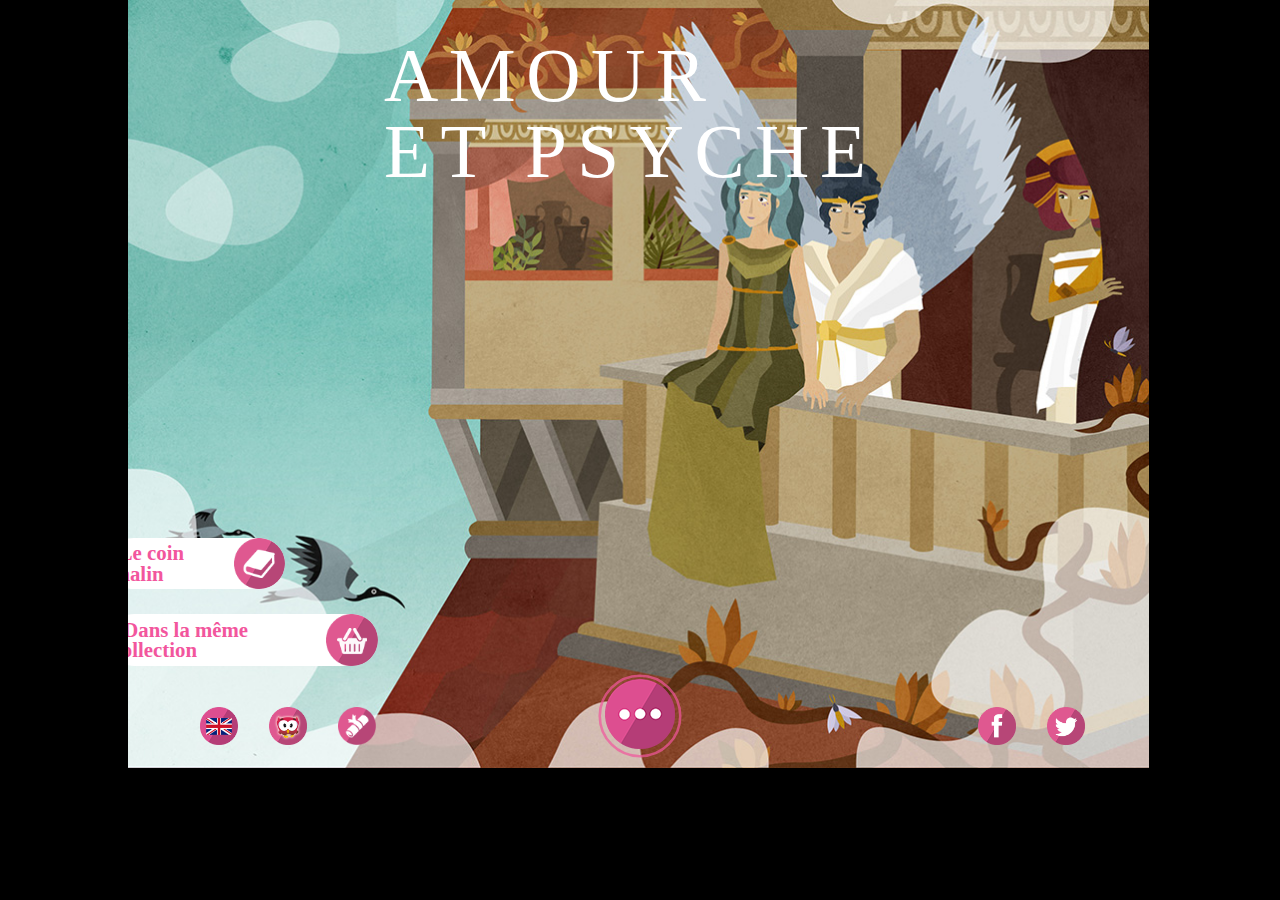
==== commit 94fe73a2: "miseenprodphonegap" ====
--- a/index.html
+++ b/index.html
@@ -326,7 +326,7 @@
             
            
 
-            <div id="titreCOUV">LA NAISSANCE<br> DES HOMMES
+            <div id="titreCOUV">AMOUR<br> ET PSYCHE
             </div>
      
          		
